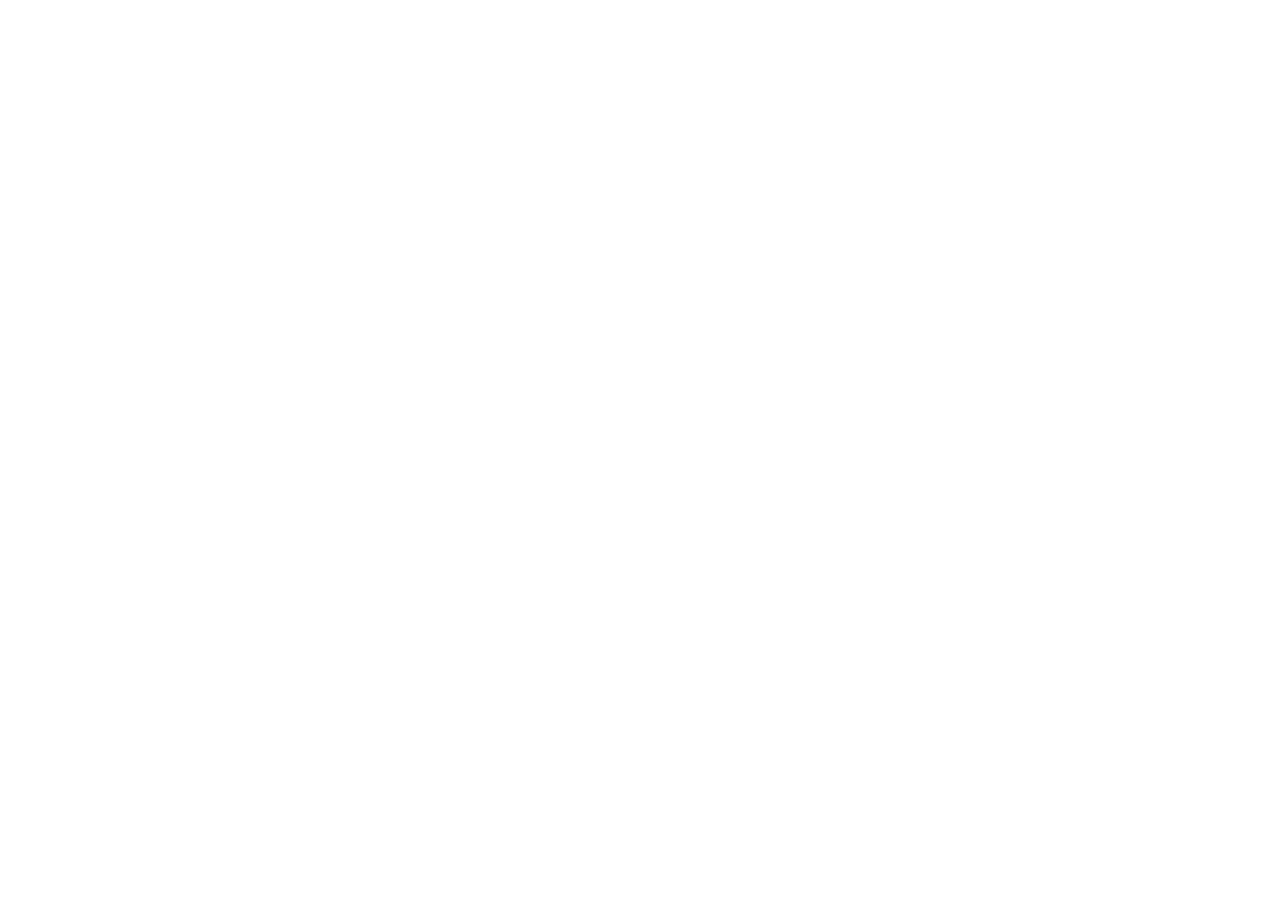
==== mail/index.html @ 5256a66e "add-mail-script" ====
<!DOCTYPE html>
<html lang="en">
<head>
    <meta charset="UTF-8">
    <meta http-equiv="X-UA-Compatible" content="IE=edge">
    <meta name="viewport" content="width=device-width, initial-scale=1.0">
    <title>Email</title>
</head>
<body>
    <script src="js/script.js"></script>
</body>
</html>
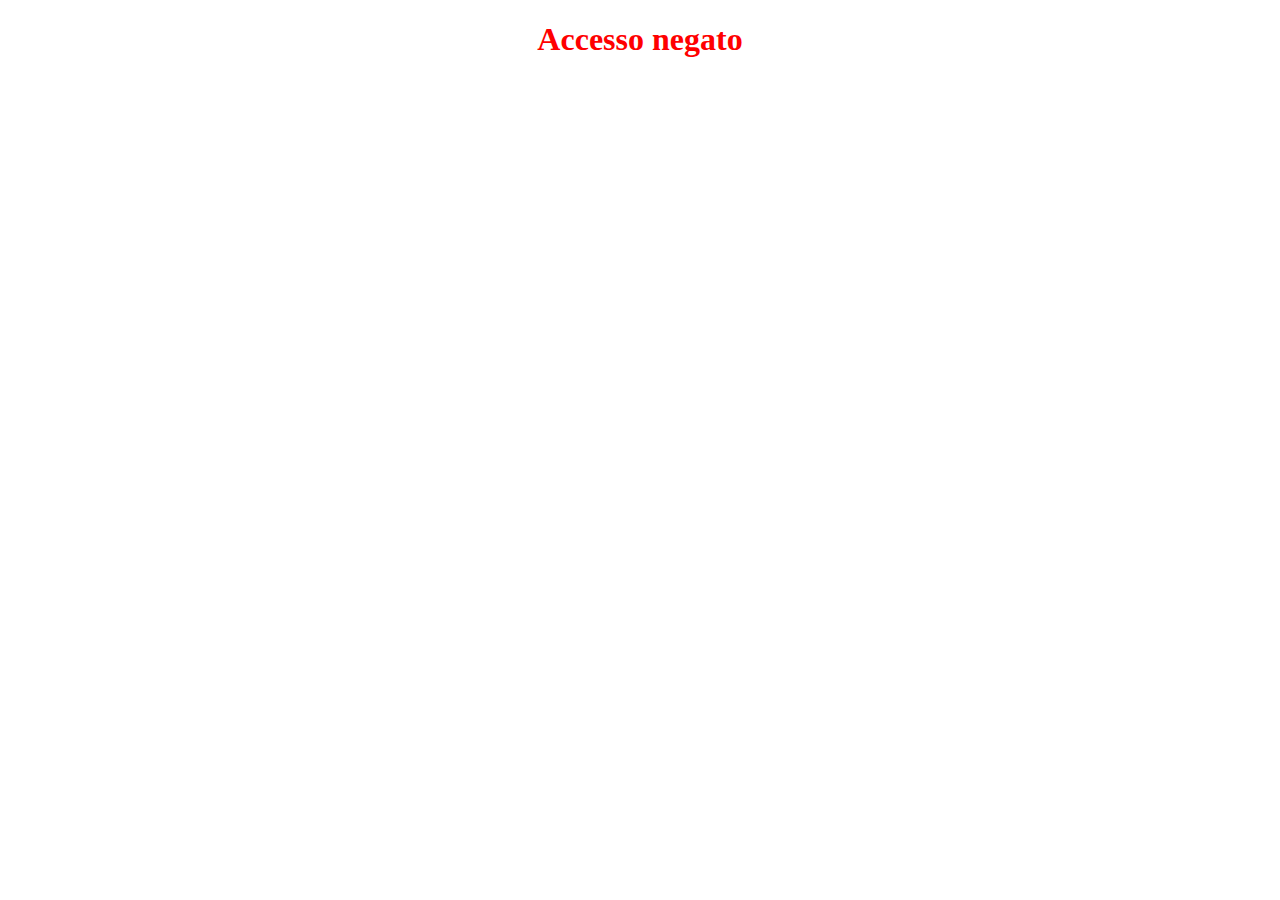
==== commit d0a81c17: "add color mail" ====
--- a/mail/index.html
+++ b/mail/index.html
@@ -4,9 +4,11 @@
     <meta charset="UTF-8">
     <meta http-equiv="X-UA-Compatible" content="IE=edge">
     <meta name="viewport" content="width=device-width, initial-scale=1.0">
+    <link rel="stylesheet" href="css/style.css">
     <title>Email</title>
 </head>
 <body>
+    <div class="container"></div>
     <script src="js/script.js"></script>
 </body>
 </html>--- a/mail/css/style.css
+++ b/mail/css/style.css
@@ -0,0 +1,3 @@
+.container {
+    text-align: center;
+}